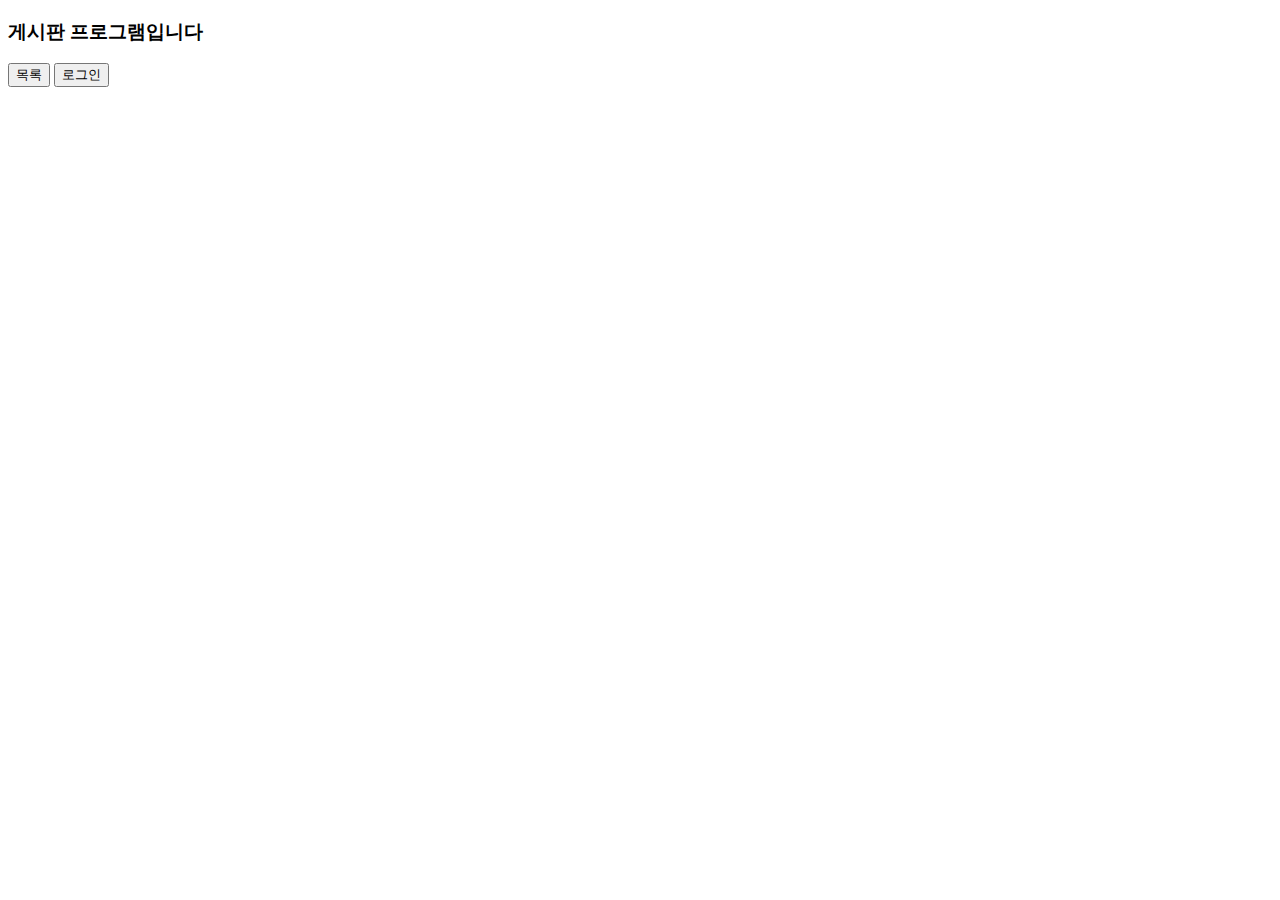
==== src/main/resources/static/index.html @ 3a8933ac "스프링부트 웹사이트 프로젝트 실습 JPA, HTML, Thymeleaf 실습 게시판 작성, 게시판 리스트, 게시판 삭제, 게시판 상세보기" ====
<!DOCTYPE html>
<html>
<head>
<meta charset="UTF-8">
<title>메인페이지</title>
</head>
<body>
<div>
	<div>
		<h3>게시판 프로그램입니다</h3>
	</div>
	<div>
		<button onclick="location.href='/board/listBoard'">목록</button>
		<button onclick="'location.href='login'">로그인</button>
	</div>
</div>
</body>
</html>
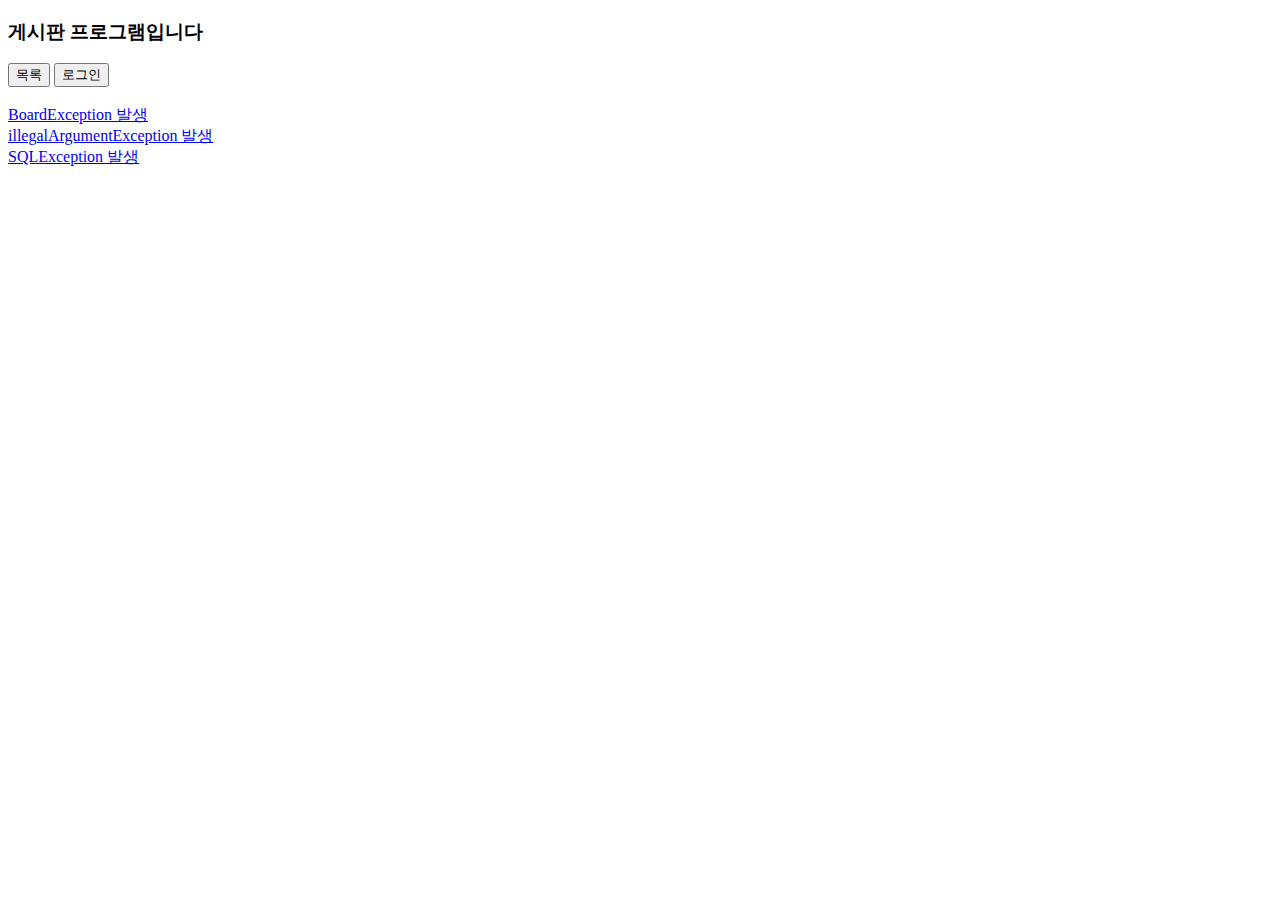
==== commit 0e58045b: "시큐리티 추가" ====
--- a/src/main/resources/static/index.html
+++ b/src/main/resources/static/index.html
@@ -2,16 +2,23 @@
 <html>
 <head>
 <meta charset="UTF-8">
+<link rel="stylesheet" href="/css/board.css">
 <title>메인페이지</title>
 </head>
 <body>
-<div>
-	<div>
-		<h3>게시판 프로그램입니다</h3>
+<div id="wrapper">
+	<div id="title" class="alignCenter">
+		<h3 class="alignCenter">게시판 프로그램입니다</h3>
 	</div>
-	<div>
-		<button onclick="location.href='/board/listBoard'">목록</button>
-		<button onclick="'location.href='login'">로그인</button>
+	<div class="alignCenter">
+		<button class="alignCenter" onclick="location.href='/board/listBoard'">목록</button>
+		<button class="alignCenter" onclick="location.href='/member/login'">로그인</button>
+	</div>
+	<br/>
+	<div class="alignCenter">
+		<a href="boardError">BoardException 발생</a><br/>
+		<a href="illegalArgumentError">illegalArgumentException 발생</a><br/>
+		<a href="sqlError">SQLException 발생</a>
 	</div>
 </div>
 </body>
